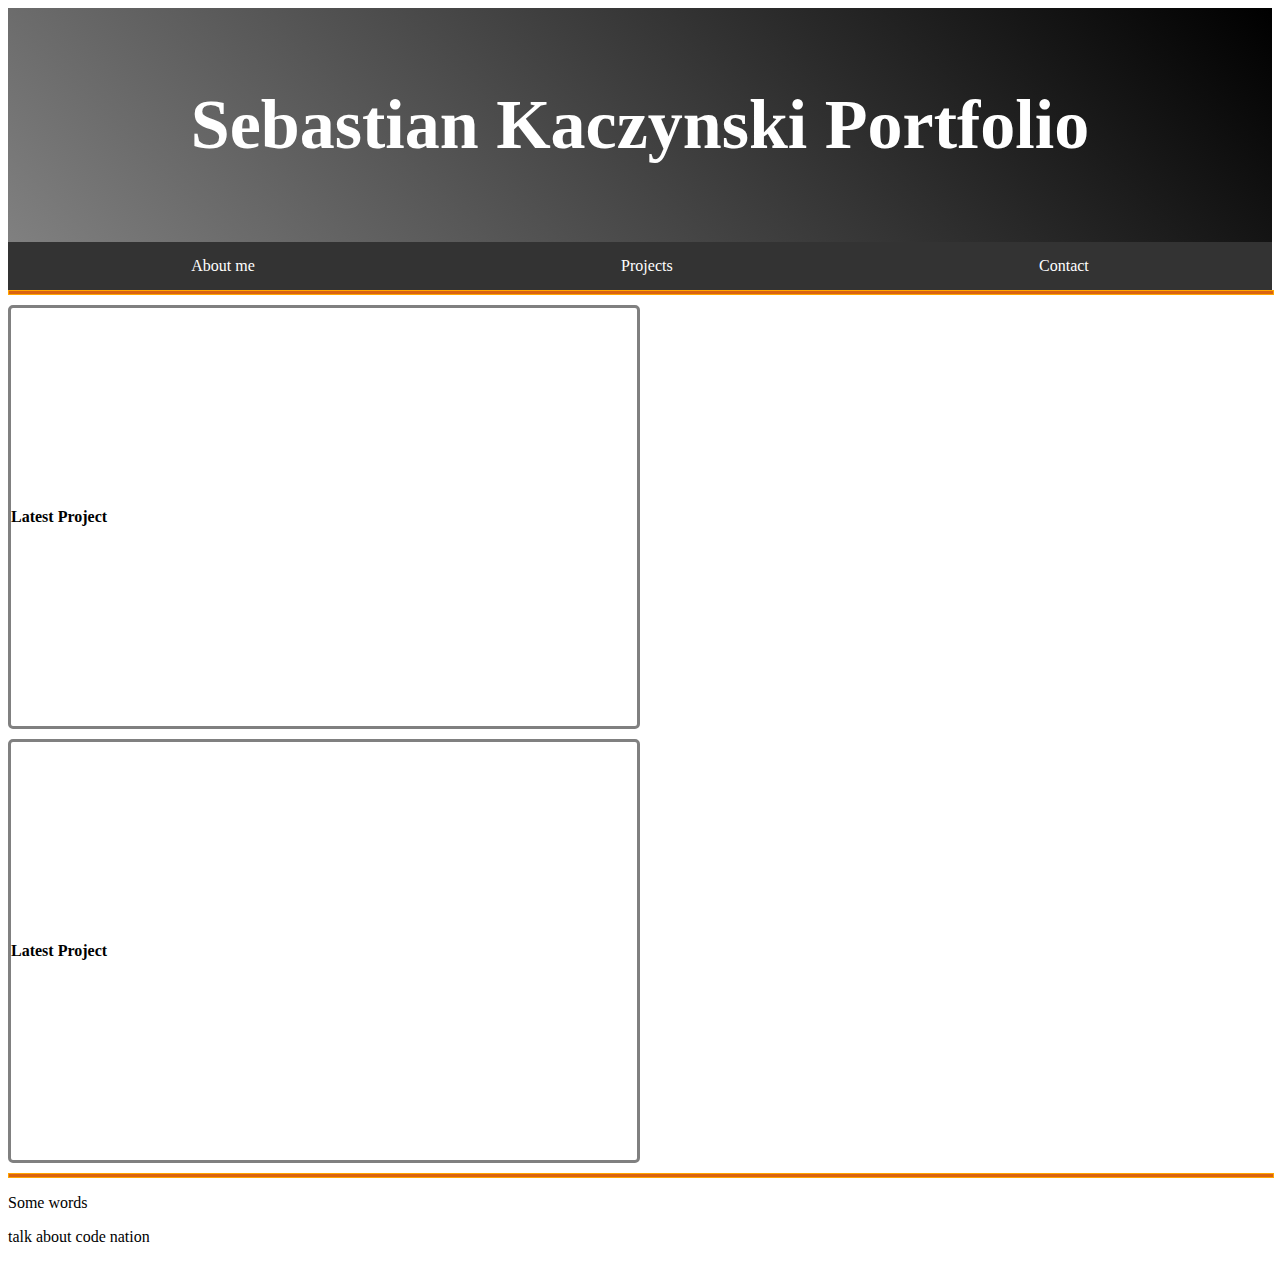
==== about-me.html @ ffba636f "🍎👀 Checkpoint ./style.css:28181999/46 ./index.html:28181999/72 ./about-me.html:28181999/1409" ====
<!DOCTYPE html>
<html lang="en">
  <head>
    <meta charset="utf-8">
    <meta http-equiv="X-UA-Compatible" content="IE=edge">
    <meta name="viewport" content="width=device-width, initial-scale=1">

    <title>Sebastian Kaczynski's Portfolio</title>
    
    <!-- import the webpage's stylesheet -->
    <link rel="stylesheet" href="./style.css">
    
    <!-- import the webpage's javascript file -->
    <script src="./script.js" defer></script>
</head>
    <body>

        <header>
            <div class="header-title">
              <h1><a href="#">Sebastian Kaczynski Portfolio</a></h1>
            </div>
        </header>

        <nav> 
            <ul>
                <li><a href="about-me.html">About me</a></li>
                <li><a href="projects.html">Projects</a></li>
                <li><a href="contact.html">Contact</a></li>
            </ul>
        </nav>

        <hr size="5" width="100%" color="orange">
        
        <section>
           <div class="section-top"> 
             <b>Latest Project</b>
          </div>
        </section>
      
        <section>
          <div class="section-bottom"> 
            <b>Latest Project</b>
          </div>
        </section>
      
      
        <hr size="5" width="100%" color="orange">

        <footer>
            <p>Some words</p>
            <p>talk about code nation</p>
        </footer>

    </body>
</html>
---- style.css ----
/* CSS files add styling rules to your content */
header {
    background-color: black;
    background: linear-gradient(45deg, gray, black);
    padding: 30px;
    text-align: center;
    font-size: 35px;
    color: white;
  }



  li {
    float: left;
  }
  
  li a {
    display: block;
    color: white;
    text-align: center;
    padding: 15px ;
    text-decoration: none;
  }
  
  li a:hover {
    background-color: black;
  }

  ul {
    list-style-type: none;
    margin: 0;
    padding: 0;
    display: flex;
    justify-content:space-around;
    background-color: #333;
  }
  

  .header-title a {
    text-decoration: none;
    color: white;
  }

  hr {
    margin: 0;
    padding: 0;
    background-color: rgb(218, 99, 15);
  }

  .section-top {
    margin-top: 10px;
    margin-bottom: 10px;
    margin-right: 50%;
  
    padding-top: 200px;
    padding-bottom: 200px;
    
    
    border-style: solid;
    border-width: 3px;
    border-color: gray;
    border-radius: 5px;
  }

  .section-bottom {
    margin-top: 10px;
    margin-bottom: 10px;
    margin-right: 50%;
  
    padding-top: 200px;
    padding-bottom: 200px;
    
    
    border-style: solid;
    border-width: 3px;
    border-color: gray;
    border-radius: 5px;
  }
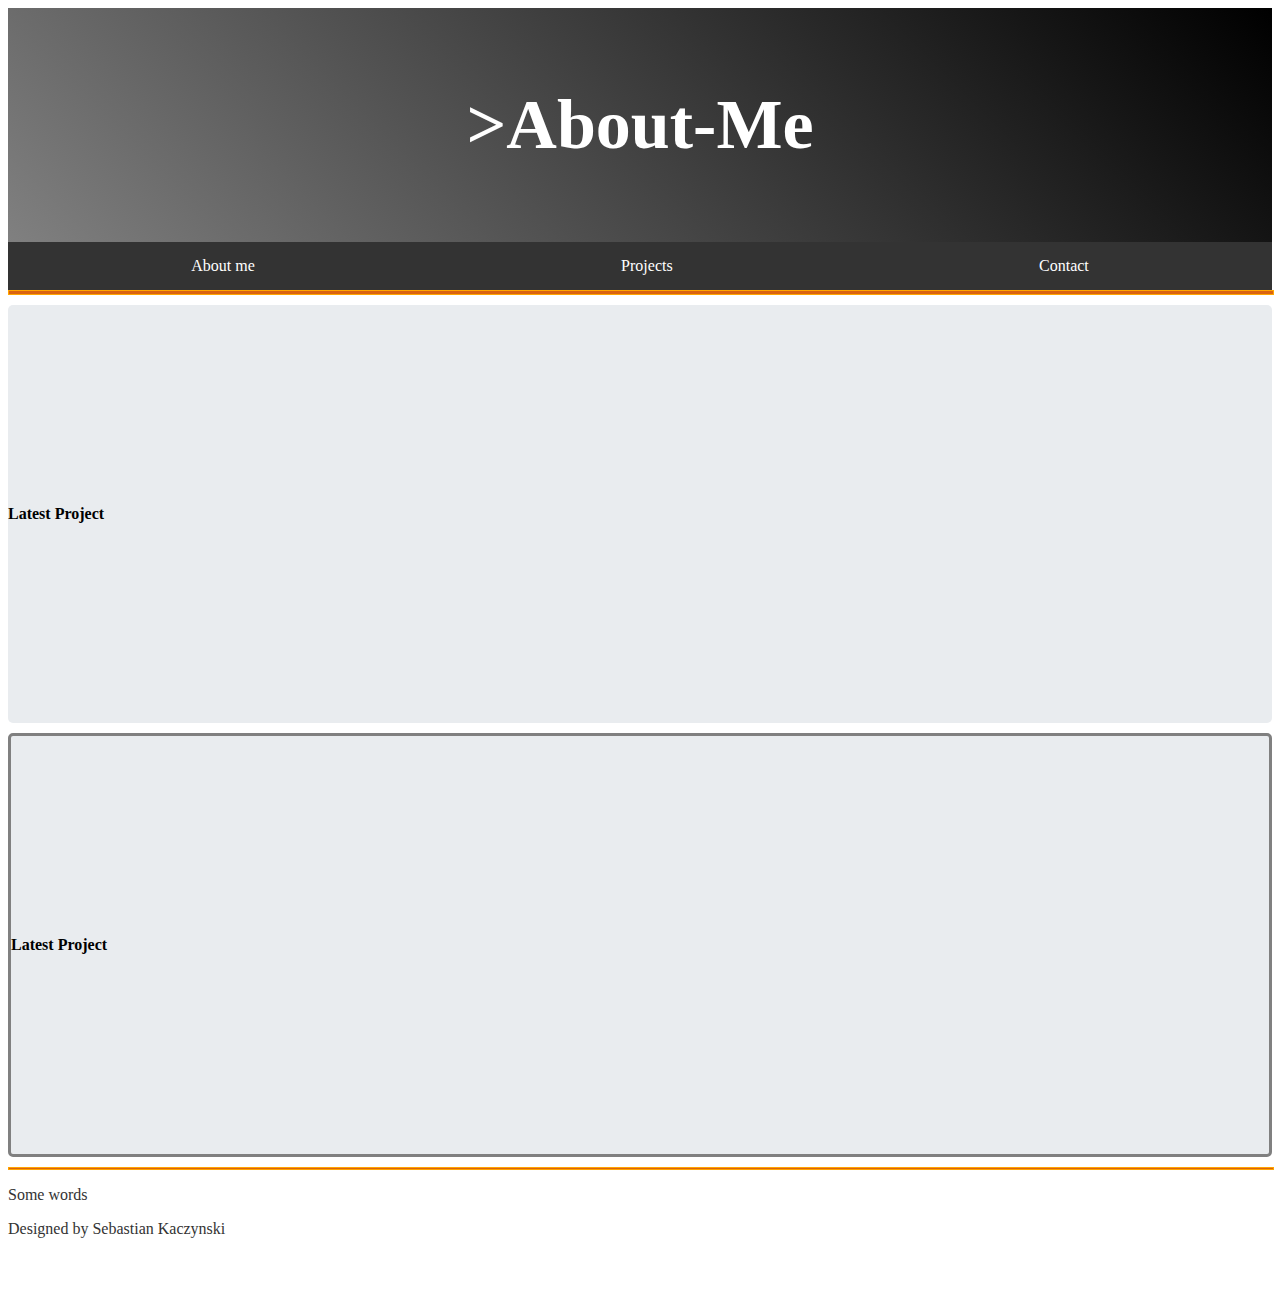
==== commit 1f533e93: "👨‍❤️‍💋‍👨🍀 Checkpoint ./style-about-me.css copy:28181999/3722 ./style-about-me.css:28181999/2326 ./ab" ====
--- a/about-me.html
+++ b/about-me.html
@@ -8,7 +8,7 @@
     <title>Sebastian Kaczynski's Portfolio</title>
     
     <!-- import the webpage's stylesheet -->
-    <link rel="stylesheet" href="./style.css">
+    <link rel="stylesheet" href="./style-about-me.css">
     
     <!-- import the webpage's javascript file -->
     <script src="./script.js" defer></script>
@@ -17,7 +17,7 @@
 
         <header>
             <div class="header-title">
-              <h1><a href="#">Sebastian Kaczynski Portfolio</a></h1>
+              <h1><a href="index.html">>About-Me</a></h1>
             </div>
         </header>
 
@@ -31,24 +31,24 @@
 
         <hr size="5" width="100%" color="orange">
         
-        <section>
+
            <div class="section-top"> 
              <b>Latest Project</b>
           </div>
-        </section>
+
       
-        <section>
+
           <div class="section-bottom"> 
             <b>Latest Project</b>
           </div>
-        </section>
+
       
       
-        <hr size="5" width="100%" color="orange">
+        <hr size="3" width="100%" color="orange">
 
         <footer>
             <p>Some words</p>
-            <p>talk about code nation</p>
+            <p>Designed by Sebastian Kaczynski</p>
         </footer>
 
     </body>
--- a/style-about-me.css
+++ b/style-about-me.css
@@ -0,0 +1,114 @@
+/* CSS files add styling rules to your content */
+body{
+    background-color: rgb(256, 256 256)
+
+}
+
+header {
+    background-color: black;
+    background: linear-gradient(45deg, gray, black);
+    padding: 30px;
+    text-align: center;
+    font-size: 35px;
+    color: white;
+  }
+
+  li {
+    float: left;
+  }
+  
+  li a {
+    display: block;
+    color: white;
+    text-align: center;
+    padding: 15px ;
+    text-decoration: none;
+  }
+  
+  li a:hover {
+    background-color: black;
+    transition: 0.5s;
+  }
+
+  ul {
+    list-style-type: none;
+    margin: 0;
+    padding: 0;
+    display: flex;
+    justify-content:space-around;
+    background-color: #333;
+  }
+  
+
+  .header-title a {
+    text-decoration: none;
+    color: white;
+  }
+
+  hr {
+    margin: 0;
+    padding: 0;
+    background-color: rgb(218, 99, 15);
+  }
+
+  .row {
+  
+
+ 
+  }
+
+  .section-top {
+    margin-top: 10px;
+    margin-bottom: 10px;
+
+  
+    padding-top: 200px;
+    padding-bottom: 200px;
+    
+    background-color: rgb(233,236,239);
+    
+    
+    
+    border-radius: 5px;
+  }
+
+  .section-bottom {
+    margin-top: 10px;
+    margin-bottom: 10px;
+
+  
+    padding-top: 200px;
+    padding-bottom: 200px;
+    
+    background-color: rgb(233,236,239);
+    border-style: solid;
+    border-width: 3px;
+    border-color: gray;
+    border-radius: 5px;
+  }
+
+  .right-box {
+    margin-top: 10px;
+    margin-bottom: 10px;
+    margin-right: 0%;
+    margin-left: 66%;
+  
+    padding-top: 200px;
+    padding-bottom: 200px;
+    
+    background-color: rgb(233,236,239);
+    border-style: solid;
+    border-width: 3px;
+    border-color: gray;
+    border-radius: 5px;
+  }
+
+
+footer {
+  background: white;
+  color: #333;
+  height: 100px;
+  margin: 0px;
+  padding: 0px;
+  width: 100%;
+}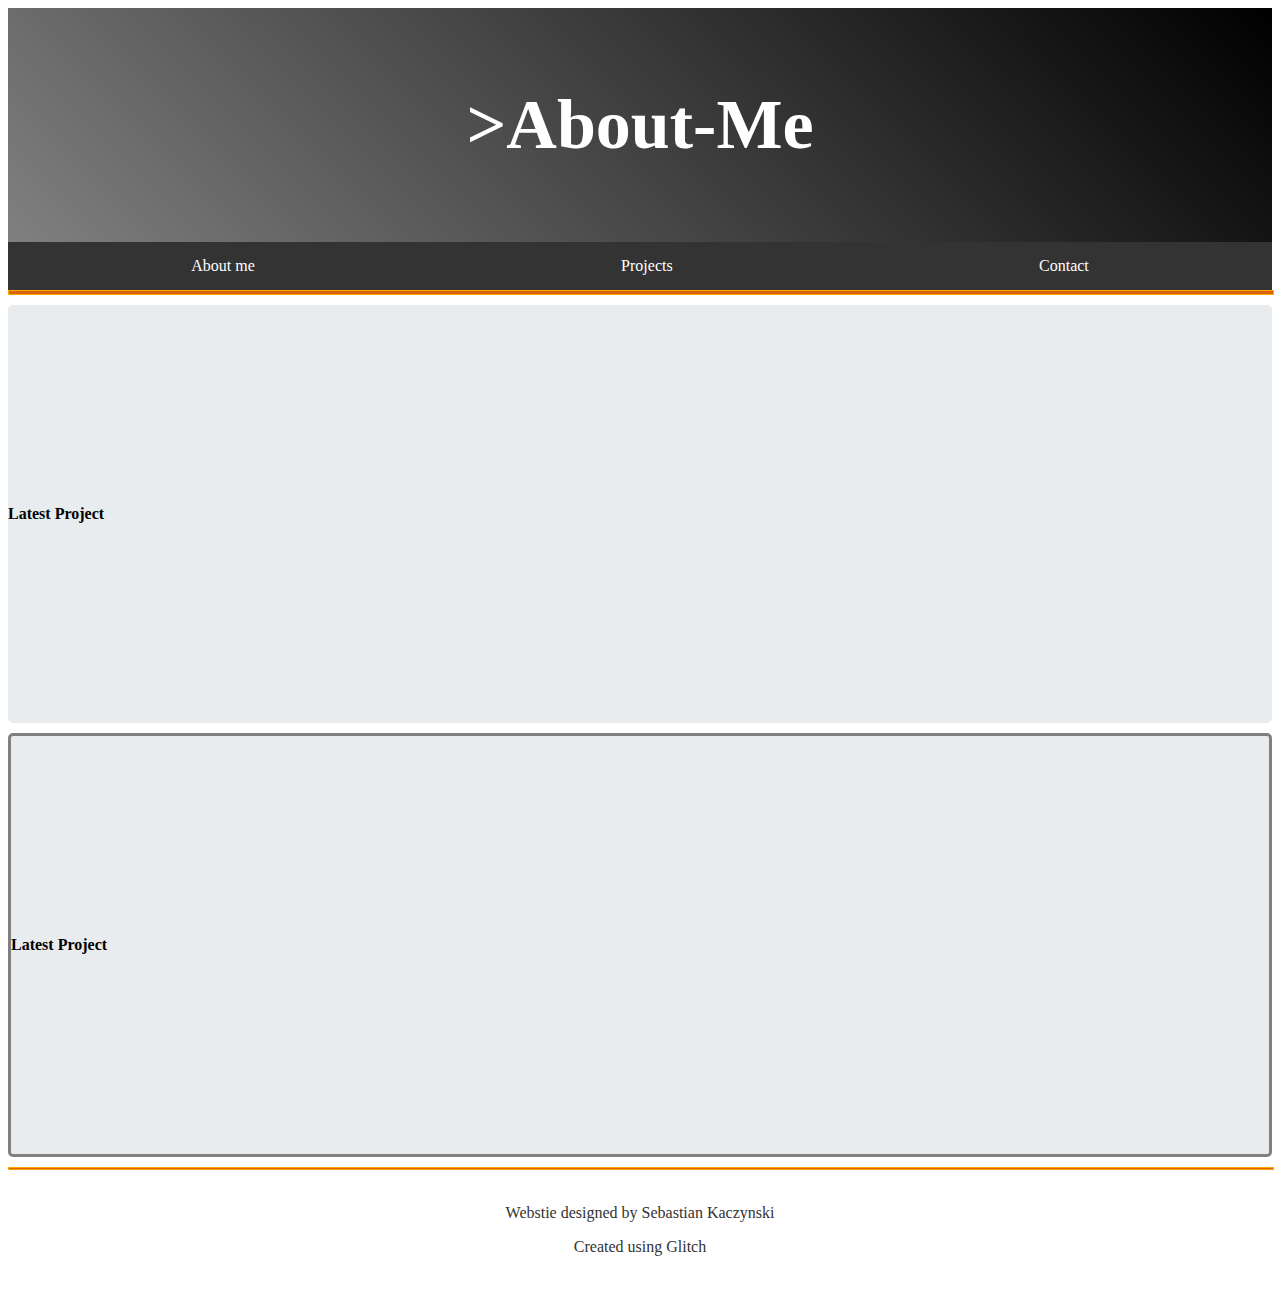
==== commit 6a5d65fe: "🏹📊 Checkpoint ./index.html:28181999/493 ./style.css:28181999/73 ./about-me.html:28181999/277 ./style" ====
--- a/about-me.html
+++ b/about-me.html
@@ -47,8 +47,10 @@
         <hr size="3" width="100%" color="orange">
 
         <footer>
-            <p>Some words</p>
-            <p>Designed by Sebastian Kaczynski</p>
+          <br>
+            <p>Webstie designed by Sebastian Kaczynski</p>
+            <p>Created using Glitch</p>
+          <br
         </footer>
 
     </body>
--- a/style-about-me.css
+++ b/style-about-me.css
@@ -111,4 +111,6 @@
   margin: 0px;
   padding: 0px;
   width: 100%;
+  
+  text-align: center;
 }